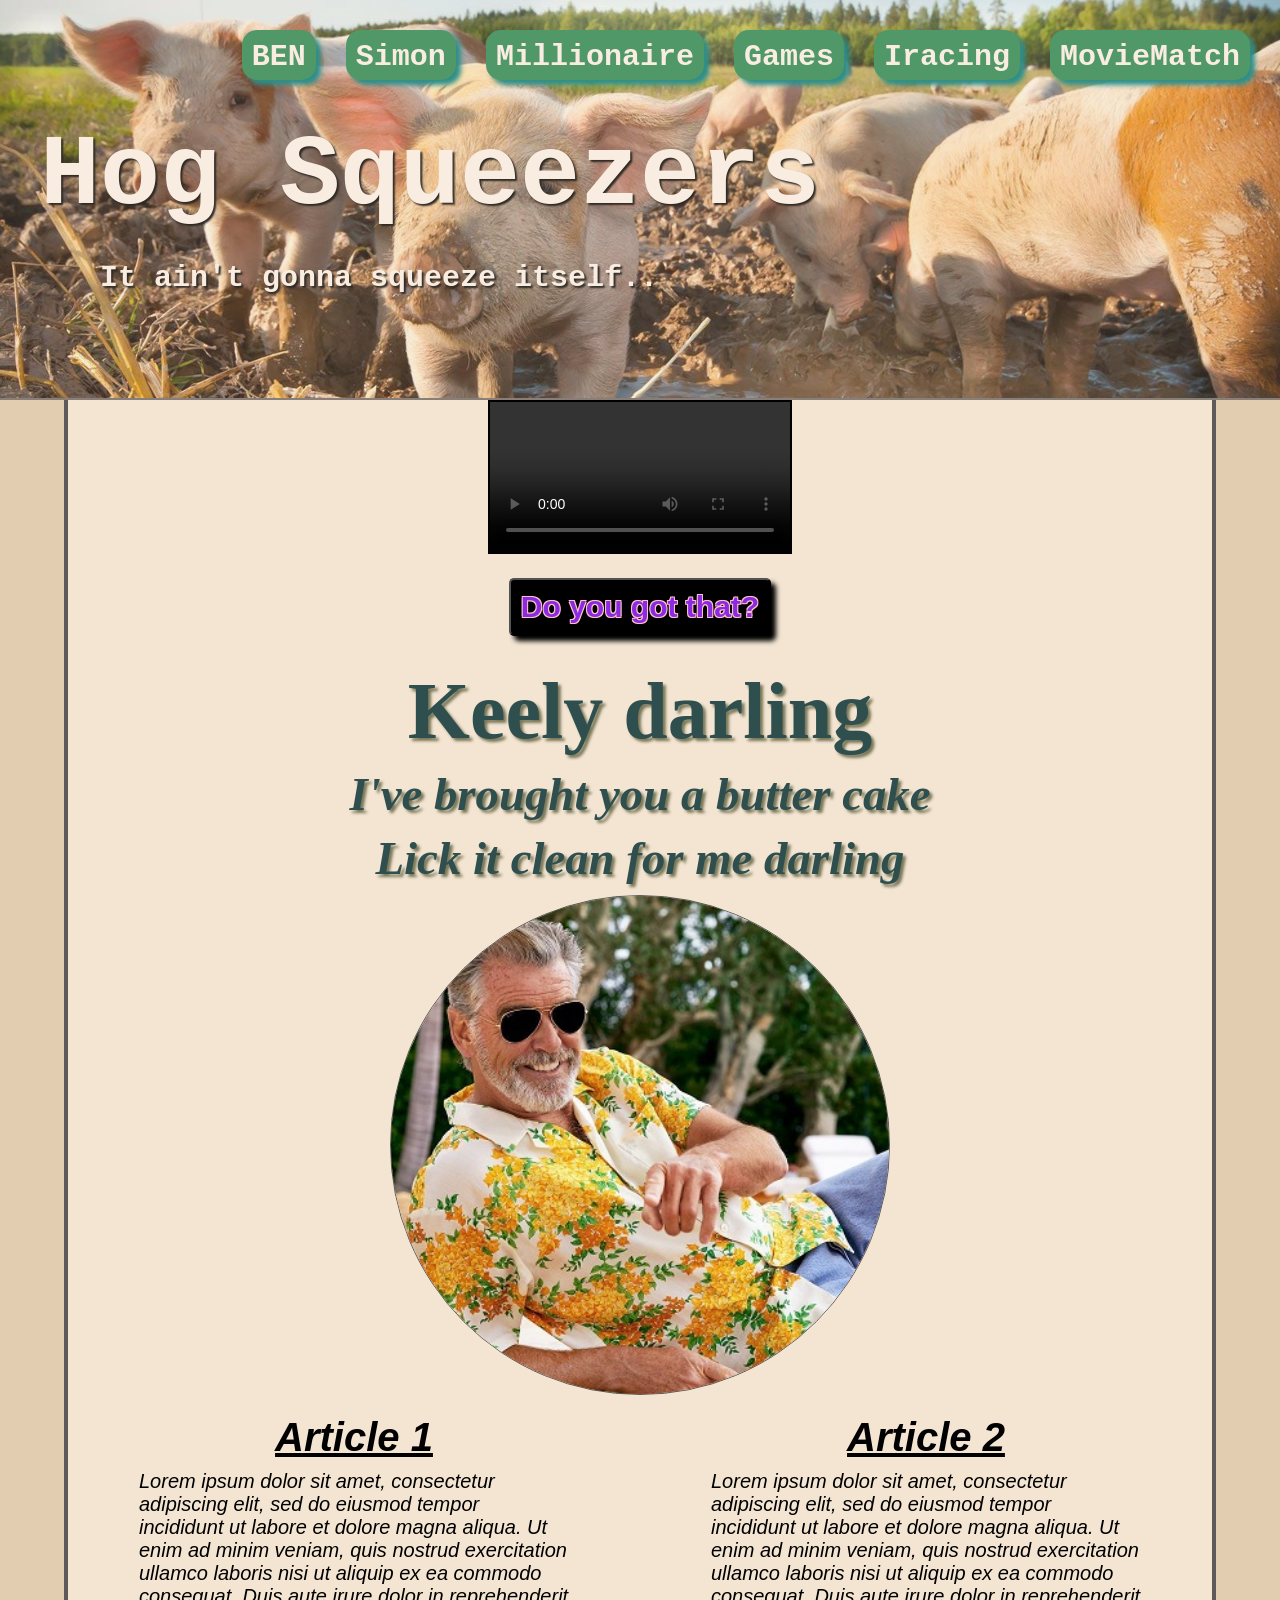
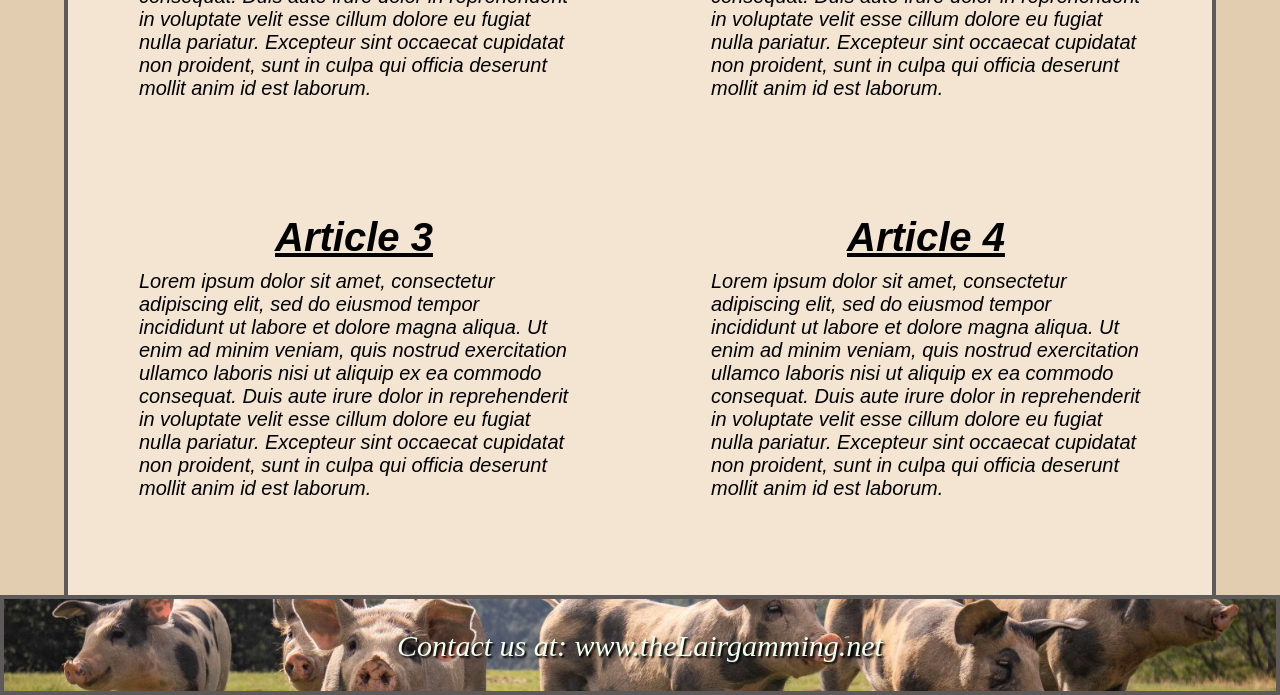
==== index.html @ db67a96e "d" ====
<!DOCTYPE html>
<html lang="en">
<head>
    <meta charset="UTF-8">
    <meta name="viewport" content="width=device-width, initial-scale=1.0">
    <title>Document</title>
    <link rel="stylehseet" href="normalize.css">
    <link rel="stylesheet" href="style2.css">
</head>
<body id="richardobackground1">
    <div id="richardobackground2" class="banner">
        <header class="header">
            <nav class="navbar">
                <ul class="nav-ul">
                    <li><a class="ben-link" href="index2.html">BEN</a></li>
                    <li><a class="ben-link" href="simon.html">Simon</a></li>
                    <li><a class="ben-link" href="millionaire.html">Millionaire</a></li>
                    <li><a class="ben-link" href="Indexgames.html">Games</a></li>
                    <li><a class="ben-link" href="index3.html">Iracing</a></li>
                    <li><a class="ben-link" href="memorymatch.html">MovieMatch</a></li>
                </ul>
            </nav>
         </header>
        <div class="headline-div"><h1 class="title">Hog Squeezers</h1><br>
            <h3 class="tagline">It ain't gonna squeeze itself..</h3>
        </div>
    </div>
<div id="richardobackground3" class="main-content">
    <div class="main-content-headline">
        <h1></h1>
    </div>
    <div class="video-container">
        <video src="pigs.mp4" controls></video>
    </div> 
    <div class="keely-darling">
         <!-- ------you got that----- -->
         <audio id="ugotthat" src="ugotthat.mp3" type="audio/mpeg">
         </audio>
         <button id="doyougotthat" onclick="test()">Do you got that?</button>
         <!-- ------you got that----- --> 
        <h1 id="line1">Keely darling</h1>
        <h3 id="line2">I've brought you a butter cake</h3>
        <h3 id="line3">Lick it clean for me darling</h3>
    </div>
    <div class="pierce-div">
        <div class="pierce-div-2">
            <img id="richardobackground4" src="pierce.jpg" class="pierce">
            <img id="richardoFaceFade" src="richardoface.jpg" class="pierce"> 
        </div>
     </div> 

  <!-- content area -->

    <div class="main-articles">
        <div class="article-1">
            <h3>Article 1</h3>
            <p>Lorem ipsum dolor sit amet, consectetur adipiscing elit, sed do eiusmod tempor incididunt ut labore et dolore magna aliqua. Ut enim ad minim veniam, quis nostrud exercitation ullamco laboris nisi ut aliquip ex ea commodo consequat. Duis aute irure dolor in reprehenderit in voluptate velit esse cillum dolore eu fugiat nulla pariatur. Excepteur sint occaecat cupidatat non proident, sunt in culpa qui officia deserunt mollit anim id est laborum.</p>

        </div>
        <div class="article-2">
            <h3>Article 2</h3>
                <p>Lorem ipsum dolor sit amet, consectetur adipiscing elit, sed do eiusmod tempor incididunt ut labore et dolore magna aliqua. Ut enim ad minim veniam, quis nostrud exercitation ullamco laboris nisi ut aliquip ex ea commodo consequat. Duis aute irure dolor in reprehenderit in voluptate velit esse cillum dolore eu fugiat nulla pariatur. Excepteur sint occaecat cupidatat non proident, sunt in culpa qui officia deserunt mollit anim id est laborum.</p>
        </div>
        <div class="article-3">
            <h3>Article 3</h3>
            <p>Lorem ipsum dolor sit amet, consectetur adipiscing elit, sed do eiusmod tempor incididunt ut labore et dolore magna aliqua. Ut enim ad minim veniam, quis nostrud exercitation ullamco laboris nisi ut aliquip ex ea commodo consequat. Duis aute irure dolor in reprehenderit in voluptate velit esse cillum dolore eu fugiat nulla pariatur. Excepteur sint occaecat cupidatat non proident, sunt in culpa qui officia deserunt mollit anim id est laborum.</p>

        </div>
        <div class="article-4">
            <h3>Article 4</h3>
            <p>Lorem ipsum dolor sit amet, consectetur adipiscing elit, sed do eiusmod tempor incididunt ut labore et dolore magna aliqua. Ut enim ad minim veniam, quis nostrud exercitation ullamco laboris nisi ut aliquip ex ea commodo consequat. Duis aute irure dolor in reprehenderit in voluptate velit esse cillum dolore eu fugiat nulla pariatur. Excepteur sint occaecat cupidatat non proident, sunt in culpa qui officia deserunt mollit anim id est laborum.</p>

        </div>
      
    </div>
       
     
</div>  

<!-- footer area -->

  <footer>
    <p class="contact-us"><i>Contact us at: www.theLairgamming.net</i></p>
  </footer>
  

  <script
  src="https://code.jquery.com/jquery-3.5.1.min.js"
  integrity="sha256-9/aliU8dGd2tb6OSsuzixeV4y/faTqgFtohetphbbj0="
  crossorigin="anonymous"></script>
<script src="script.js"></script>
</body>
</html>
---- style2.css ----
*{
    box-sizing: border-box;
}

html{
    background-color: rgb(226, 205, 177);
    width: 100%;
    height: 100%;
}
body{
    width: 100%;
    padding: 0;
    margin: 0;
}

/* top content */
.ben-link, .ben-link:visited{
    text-decoration: none;
    color: seashell;
    
}

header{
    padding: 0;
    margin: 0;  
    width: 100%;
}

.banner{
    position: absolute;
    top: 0px;
    background-image: url("pig-banner.jpg");
    opacity: 80%;
    height: 400px;
    width:100%;
    background-repeat: no-repeat;
    background-position: center;
    background-size: cover;
    margin: 0px;
    padding: 0px;
    border-bottom: 2px solid rgb(116, 107, 107);
}
.navbar{
  display: flex;
  width: 100%;
  height: 100px;
}
.nav-ul{
    display: flex;
    list-style-type: none;
    font-size: 30px;
    font-weight: bolder;
    color: seashell;
    font-family: 'Courier New', Courier, monospace;
    height: 50px;
    width: 100%;
    justify-content: flex-end;

   
}
.navbar li{
    display: inline-block;
    padding: 10px;
    margin-right: 30px;
    background-color: seagreen;
    border-radius: 15px;
    box-shadow: 5px 5px 5px teal;
}
.navbar li:hover{
    background-color: rgb(83, 187, 187);
    cursor: pointer;
}
.headline-div{
    margin: 0px;
}

.title{
    color: seashell;
    font-weight: bolder;
    font-family: 'Courier New', Courier, monospace;
    font-size: 100px;
    margin: 0px;
    margin-top: 20px;
    margin-left: 40px;
    text-shadow: 2px 2px 2px black;
    
}
.tagline{
    color: seashell;
    font-weight: bolder;
    font-family: 'Courier New', Courier, monospace;
    margin: 0px;
    margin-top: 10px;
    margin-left: 100px;
    font-size: 30px;
    text-shadow: 2px 2px 2px black;
}
.test1{
    width: 100%;
    height: 20px;
    background-color: red;
}

/* main content */

.pierce{
    border-radius: 50%;
    border: 1px solid rgb(95, 90, 90);
    height: 500px;
    width: 500px;
    position: absolute;
   
}
.pierce-div{
    height: 500px;
    width: 100%;
    display: flex;
    justify-content: center;
    position: relative;
}

.pierce-div-2{
    height: 500px;
    width: 500px;
   
}

#richardoFaceFade{
    position: absolute;
    opacity: 0.0;
}


.keely-darling{
    text-align: center;    
    color: darkslategray;
    font-style: italic;
    font-size: 40px;
    text-shadow: 3px 3px 3px rgb(122, 119, 88);
    
}
.keely-darling h1{
    font-style: normal;
}

.keely-darling h1,h3{
    margin-bottom: 10px;
    margin-top: 10px;
}

.main-content{
    width: 90%;
    height: 100%;
    background-color: rgb(243, 229, 210);
    margin: 0px;
    margin-left: auto;
    margin-right: auto;
    margin-top: 400px;
    border: 4px solid rgb(95, 90, 90);
    border-bottom: none;
    border-top: none;
}

.main-content-headline{
    color: black;
}
.main-articles{
    background-color: none;
    width: 100%;
    height: 800px;
    display: flex;
    justify-content: space-around;
    flex-wrap: wrap;
}


.main-articles > * {
    width: 450px;
    height: 380px;
    background-color: none;
    margin-top: auto;
    margin-bottom: auto;
}
.main-articles > * > h3{
    text-align: center;
    font-size: 40px;
    font-style: oblique;
    font-family: Verdana, Geneva, Tahoma, sans-serif;
    text-decoration: underline;
}

.main-articles > * > p{
    margin: 10px;
    font-size: 20px;
    font-family: Verdana, Geneva, Tahoma, sans-serif;
    font-style: italic;
}



/* footer area */

footer{
    height: 100px;
    width: 100%;
    background-image: url("pig-footer.jpg");
    background-repeat: no-repeat;
    background-size: cover;
    background-position: center;
    border: 4px solid rgb(95, 90, 90);
}

.contact-us{
    font-size: 30px;
    color: honeydew;
    text-align: center;
    text-shadow: 2px 2px 2px black;
}

#doyougotthat{
    padding: 10px;
    margin: 20px;
    font-size: 30px;
    font-weight: bold;
    box-shadow: 5px 5px 5px black;
    background-color: black;
    color: blueviolet;
    text-shadow: -1px -1px 0 pink, 1px -1px 0 pink, -1px 1px 0 pink, 1px 1px 0 pink;
    border-radius: 5px;
}
#doyougotthat:hover{
    border: 2PX solid blueviolet;
    cursor: pointer;
}

.video-container{
    text-align: center;
}
.video-container video{
    border: 2px solid black;
}
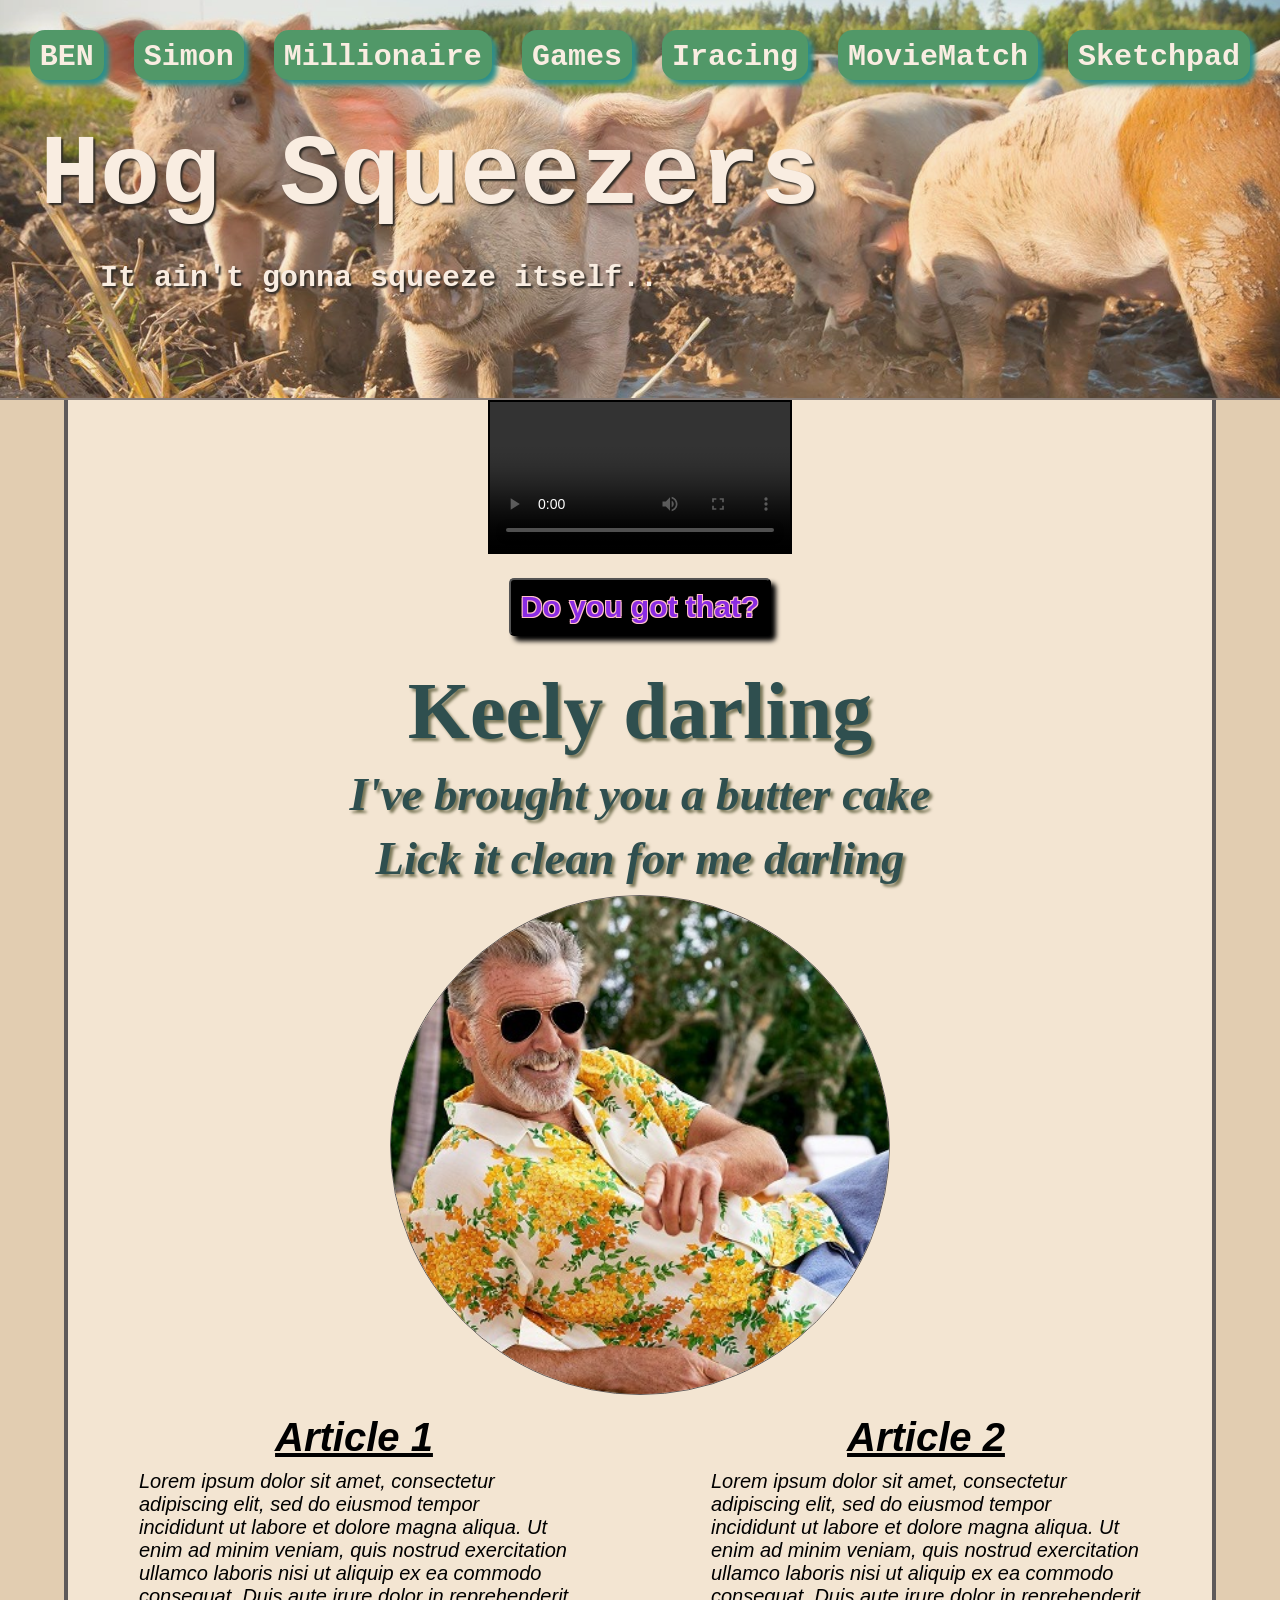
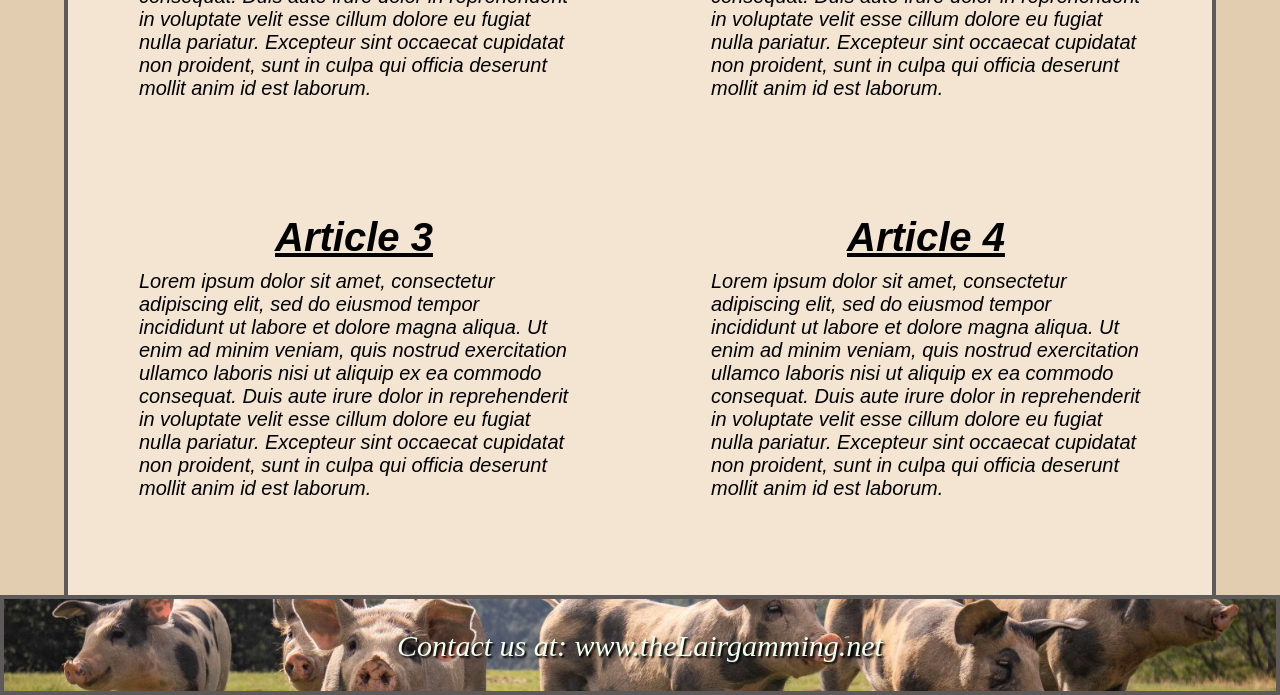
==== commit 26b8d004: "j" ====
--- a/index.html
+++ b/index.html
@@ -3,7 +3,7 @@
 <head>
     <meta charset="UTF-8">
     <meta name="viewport" content="width=device-width, initial-scale=1.0">
-    <title>Document</title>
+    <title>Pigs</title>
     <link rel="stylehseet" href="normalize.css">
     <link rel="stylesheet" href="style2.css">
 </head>
@@ -18,6 +18,7 @@
                     <li><a class="ben-link" href="Indexgames.html">Games</a></li>
                     <li><a class="ben-link" href="index3.html">Iracing</a></li>
                     <li><a class="ben-link" href="memorymatch.html">MovieMatch</a></li>
+                    <li><a class="ben-link" href="sketchpad.html">Sketchpad</a></li>
                 </ul>
             </nav>
          </header>
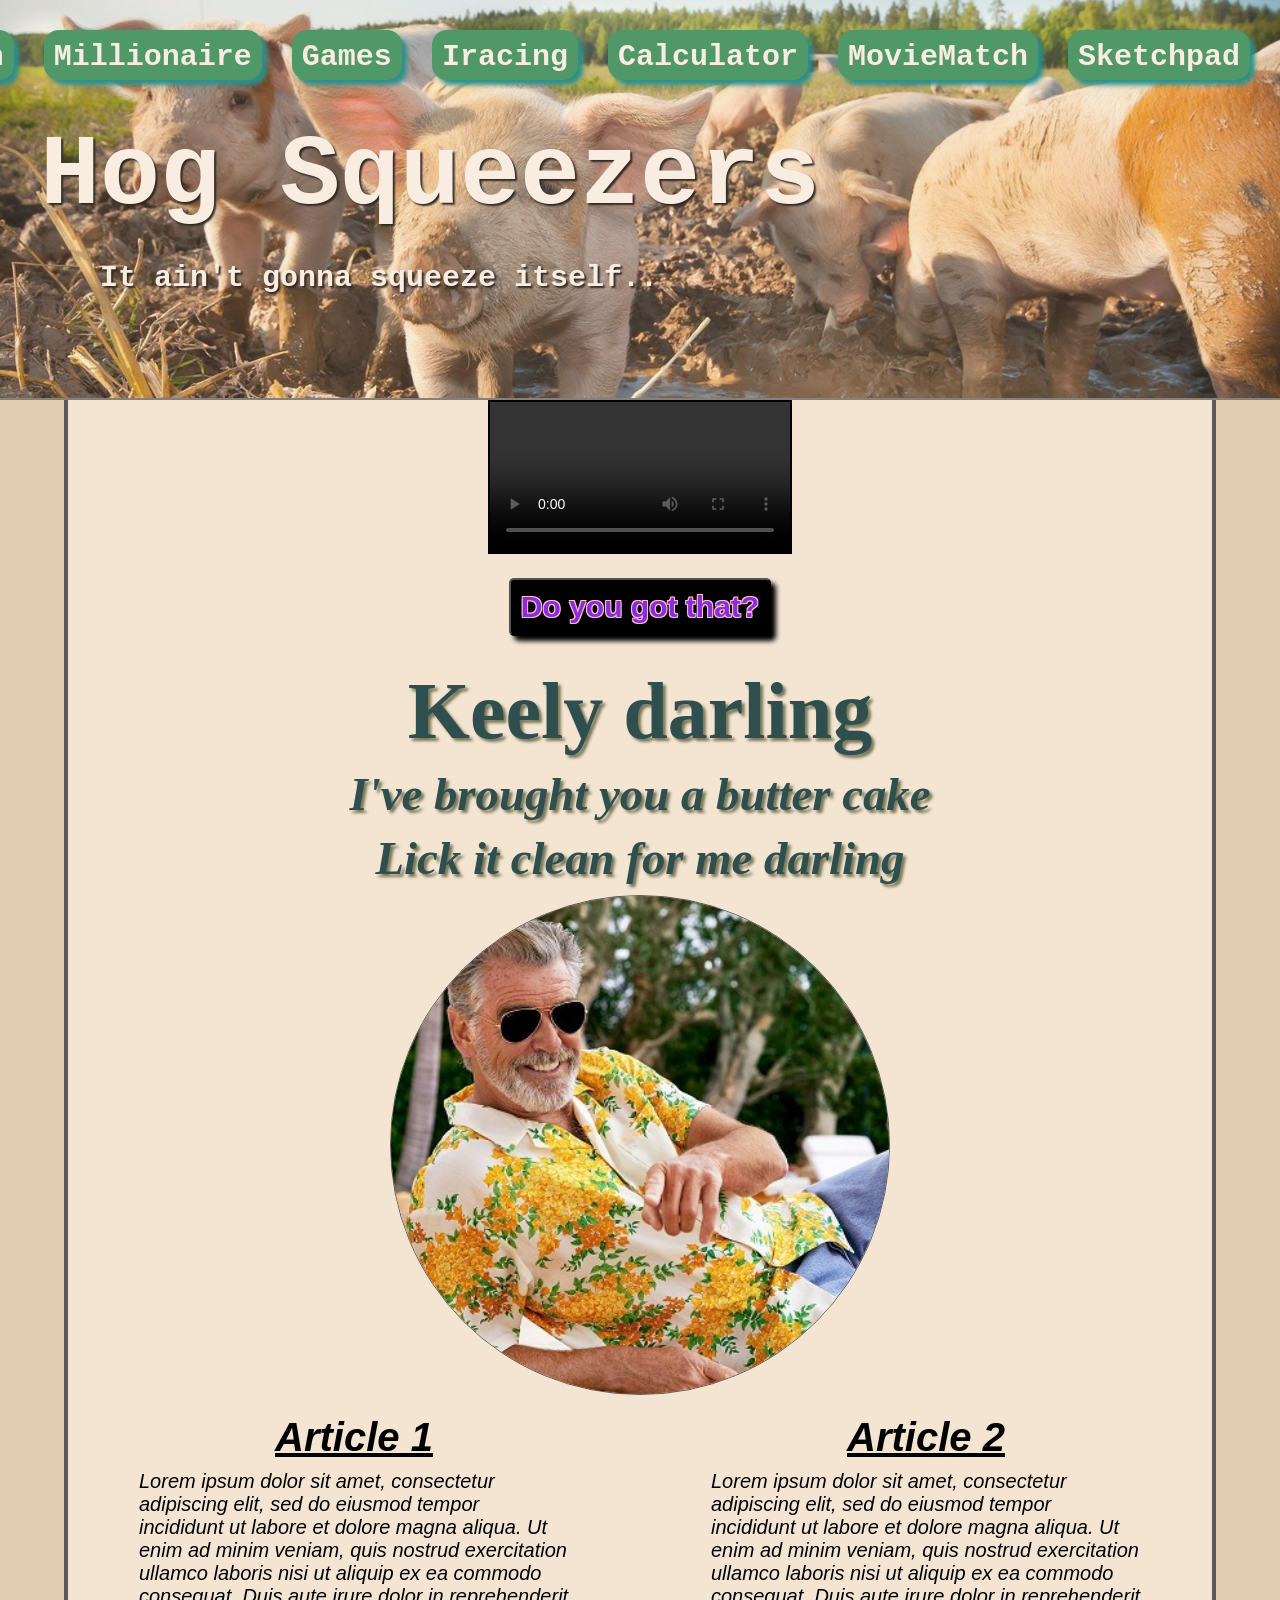
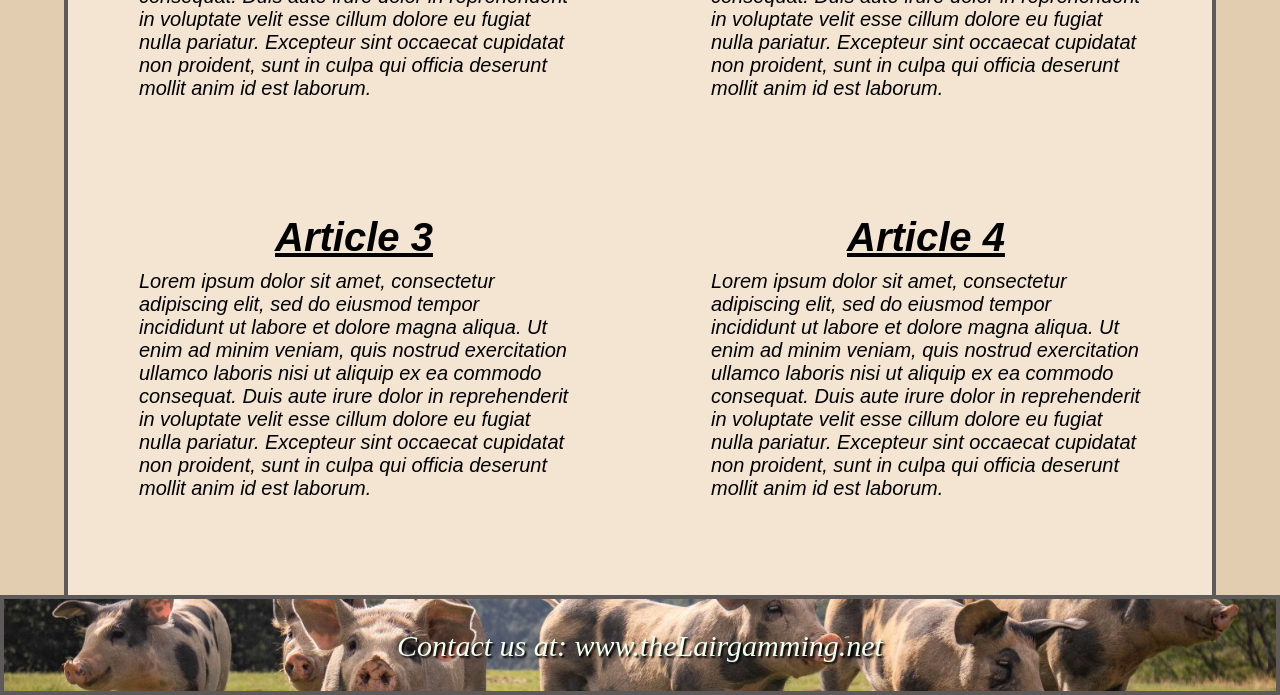
==== commit ad7ababb: "f" ====
--- a/index.html
+++ b/index.html
@@ -12,11 +12,12 @@
         <header class="header">
             <nav class="navbar">
                 <ul class="nav-ul">
-                    <li><a class="ben-link" href="index2.html">BEN</a></li>
+                    <li><a class="ben-link" href="index2.html">Ben</a></li>
                     <li><a class="ben-link" href="simon.html">Simon</a></li>
                     <li><a class="ben-link" href="millionaire.html">Millionaire</a></li>
                     <li><a class="ben-link" href="Indexgames.html">Games</a></li>
                     <li><a class="ben-link" href="index3.html">Iracing</a></li>
+                    <li><a class="ben-link" href="calc.html">Calculator</a></li>
                     <li><a class="ben-link" href="memorymatch.html">MovieMatch</a></li>
                     <li><a class="ben-link" href="sketchpad.html">Sketchpad</a></li>
                 </ul>
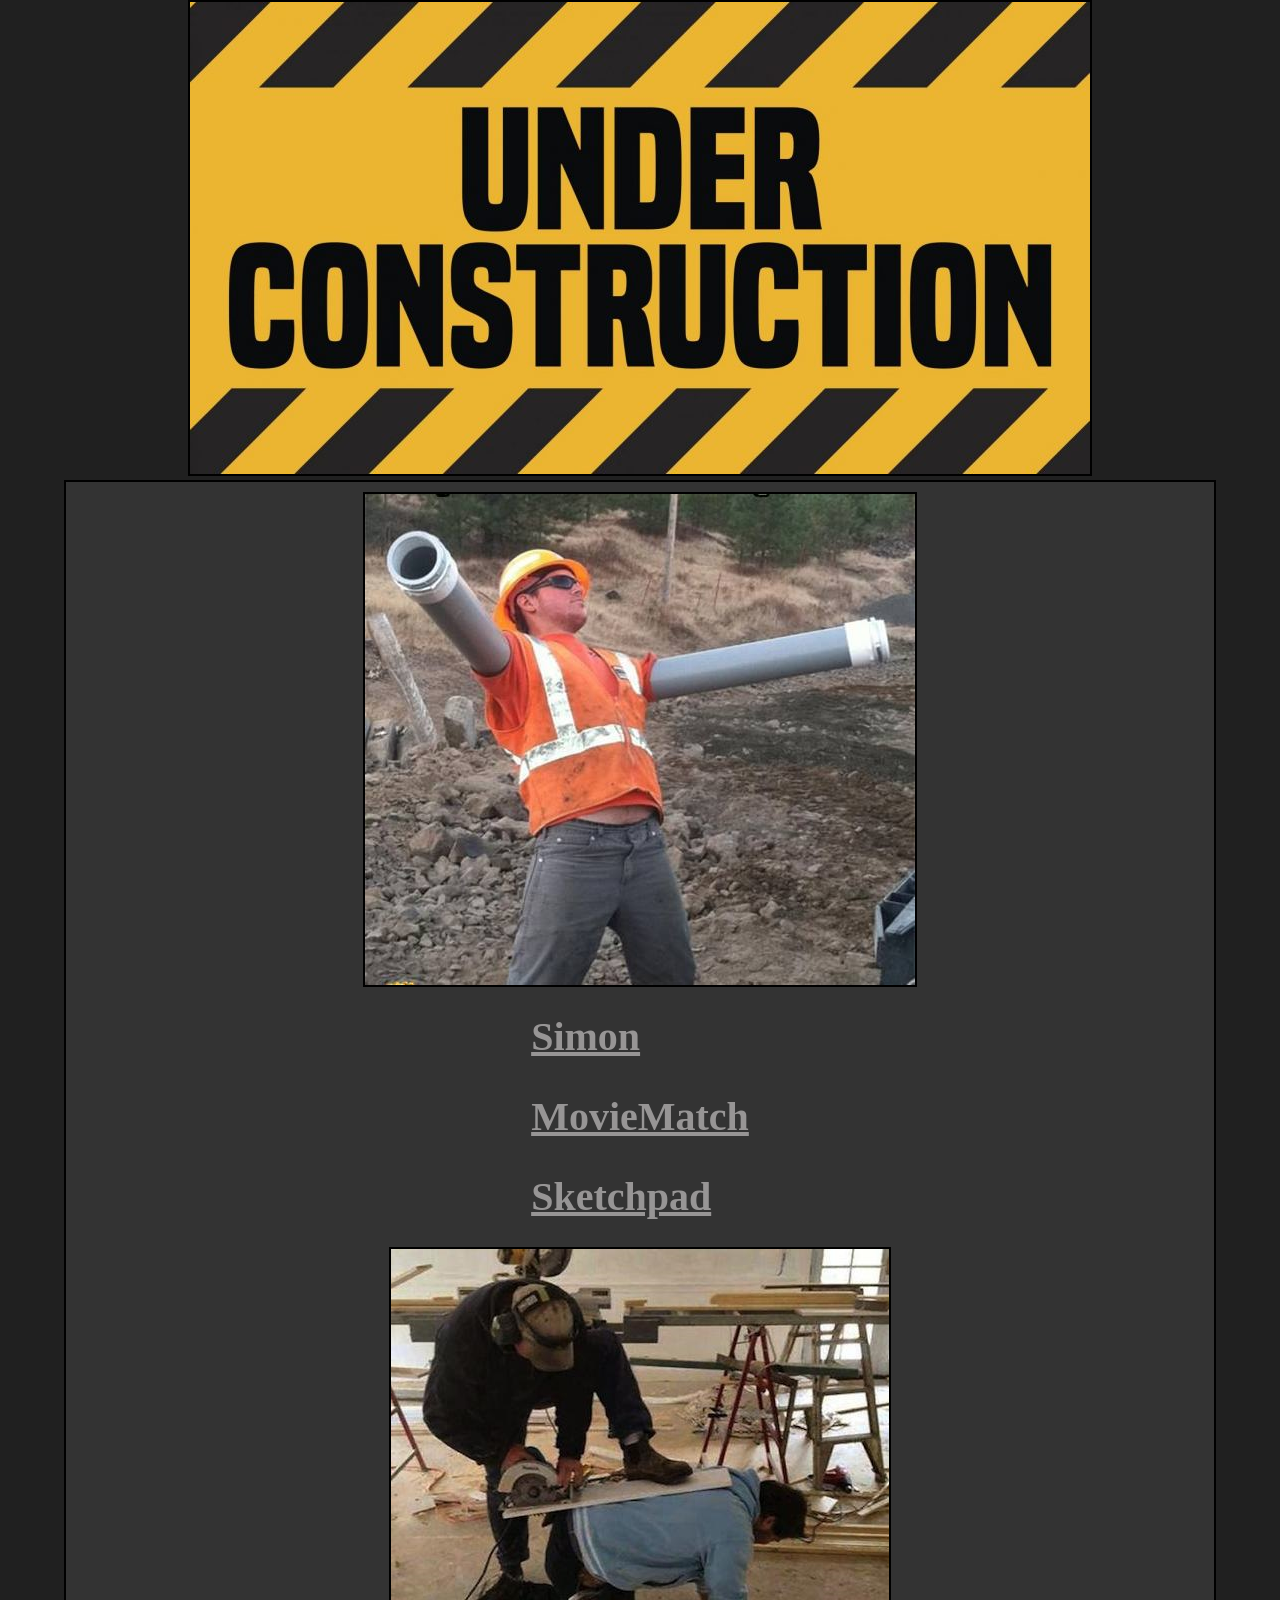
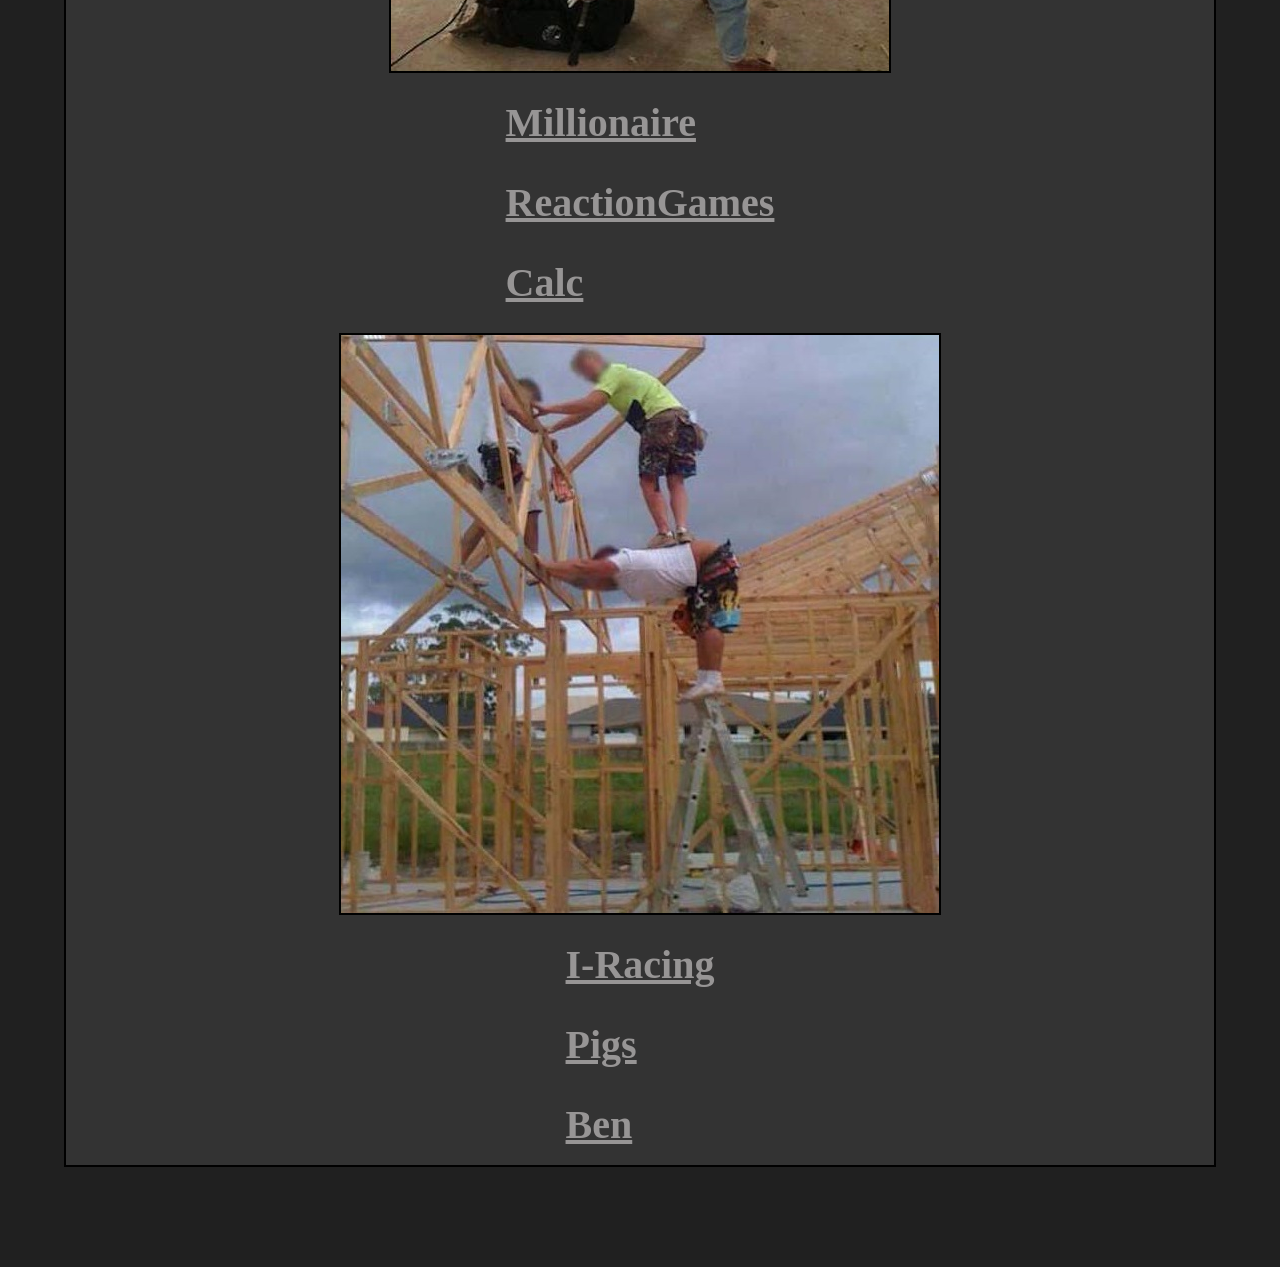
==== commit 2e6d684c: "j" ====
--- a/index.html
+++ b/index.html
@@ -3,93 +3,39 @@
 <head>
     <meta charset="UTF-8">
     <meta name="viewport" content="width=device-width, initial-scale=1.0">
-    <title>Pigs</title>
-    <link rel="stylehseet" href="normalize.css">
-    <link rel="stylesheet" href="style2.css">
+    <title>Joe Directory</title>
+    <link rel="stylesheet" href="index.css">
 </head>
-<body id="richardobackground1">
-    <div id="richardobackground2" class="banner">
-        <header class="header">
-            <nav class="navbar">
-                <ul class="nav-ul">
-                    <li><a class="ben-link" href="index2.html">Ben</a></li>
-                    <li><a class="ben-link" href="simon.html">Simon</a></li>
-                    <li><a class="ben-link" href="millionaire.html">Millionaire</a></li>
-                    <li><a class="ben-link" href="Indexgames.html">Games</a></li>
-                    <li><a class="ben-link" href="index3.html">Iracing</a></li>
-                    <li><a class="ben-link" href="calc.html">Calculator</a></li>
-                    <li><a class="ben-link" href="memorymatch.html">MovieMatch</a></li>
-                    <li><a class="ben-link" href="sketchpad.html">Sketchpad</a></li>
-                </ul>
-            </nav>
-         </header>
-        <div class="headline-div"><h1 class="title">Hog Squeezers</h1><br>
-            <h3 class="tagline">It ain't gonna squeeze itself..</h3>
+<body>
+    <div class="banner"><img src="underconstruction.jpg"></div>
+    <div class="main-content">
+        <div class="item a"><img src="construction1.jpeg"></div>
+        <div class="item b">
+            <ul>
+                <li><a href="simon/simon.html">Simon</a></li>
+                <li><a href="moviematch/memorymatch.html">MovieMatch</a></li>
+                <li><a href="sketchpad/sketchpad.html">Sketchpad</a></li>
+            </ul>
+        </div>
+        <div class="item c">
+            <ul>
+                <li><a href="millionaire/millionaire.html">Millionaire</a></li>
+                <li><a href="reactiongames/Indexgames.html">ReactionGames</a></li>
+                <li><a href="calc/calc.html">Calc</a></li>
+            </ul>
+        </div>
+        <div class="item d"><img src="construction2.jpg"></div>
+        <div class="item e"><img src="construction3.jpg"></div>
+        <div class="item f">
+            <ul>
+                <li><a href="iracing/index3.html">I-Racing</a></li>
+                <li><a href="pigs/index.html">Pigs</a></li>
+                <li><a href="ben/index2.html">Ben</a></li>
+            </ul>
         </div>
     </div>
-<div id="richardobackground3" class="main-content">
-    <div class="main-content-headline">
-        <h1></h1>
-    </div>
-    <div class="video-container">
-        <video src="pigs.mp4" controls></video>
-    </div> 
-    <div class="keely-darling">
-         <!-- ------you got that----- -->
-         <audio id="ugotthat" src="ugotthat.mp3" type="audio/mpeg">
-         </audio>
-         <button id="doyougotthat" onclick="test()">Do you got that?</button>
-         <!-- ------you got that----- --> 
-        <h1 id="line1">Keely darling</h1>
-        <h3 id="line2">I've brought you a butter cake</h3>
-        <h3 id="line3">Lick it clean for me darling</h3>
-    </div>
-    <div class="pierce-div">
-        <div class="pierce-div-2">
-            <img id="richardobackground4" src="pierce.jpg" class="pierce">
-            <img id="richardoFaceFade" src="richardoface.jpg" class="pierce"> 
-        </div>
-     </div> 
-
-  <!-- content area -->
-
-    <div class="main-articles">
-        <div class="article-1">
-            <h3>Article 1</h3>
-            <p>Lorem ipsum dolor sit amet, consectetur adipiscing elit, sed do eiusmod tempor incididunt ut labore et dolore magna aliqua. Ut enim ad minim veniam, quis nostrud exercitation ullamco laboris nisi ut aliquip ex ea commodo consequat. Duis aute irure dolor in reprehenderit in voluptate velit esse cillum dolore eu fugiat nulla pariatur. Excepteur sint occaecat cupidatat non proident, sunt in culpa qui officia deserunt mollit anim id est laborum.</p>
-
-        </div>
-        <div class="article-2">
-            <h3>Article 2</h3>
-                <p>Lorem ipsum dolor sit amet, consectetur adipiscing elit, sed do eiusmod tempor incididunt ut labore et dolore magna aliqua. Ut enim ad minim veniam, quis nostrud exercitation ullamco laboris nisi ut aliquip ex ea commodo consequat. Duis aute irure dolor in reprehenderit in voluptate velit esse cillum dolore eu fugiat nulla pariatur. Excepteur sint occaecat cupidatat non proident, sunt in culpa qui officia deserunt mollit anim id est laborum.</p>
-        </div>
-        <div class="article-3">
-            <h3>Article 3</h3>
-            <p>Lorem ipsum dolor sit amet, consectetur adipiscing elit, sed do eiusmod tempor incididunt ut labore et dolore magna aliqua. Ut enim ad minim veniam, quis nostrud exercitation ullamco laboris nisi ut aliquip ex ea commodo consequat. Duis aute irure dolor in reprehenderit in voluptate velit esse cillum dolore eu fugiat nulla pariatur. Excepteur sint occaecat cupidatat non proident, sunt in culpa qui officia deserunt mollit anim id est laborum.</p>
-
-        </div>
-        <div class="article-4">
-            <h3>Article 4</h3>
-            <p>Lorem ipsum dolor sit amet, consectetur adipiscing elit, sed do eiusmod tempor incididunt ut labore et dolore magna aliqua. Ut enim ad minim veniam, quis nostrud exercitation ullamco laboris nisi ut aliquip ex ea commodo consequat. Duis aute irure dolor in reprehenderit in voluptate velit esse cillum dolore eu fugiat nulla pariatur. Excepteur sint occaecat cupidatat non proident, sunt in culpa qui officia deserunt mollit anim id est laborum.</p>
-
-        </div>
-      
-    </div>
-       
-     
-</div>  
-
-<!-- footer area -->
-
-  <footer>
-    <p class="contact-us"><i>Contact us at: www.theLairgamming.net</i></p>
-  </footer>
-  
-
-  <script
-  src="https://code.jquery.com/jquery-3.5.1.min.js"
-  integrity="sha256-9/aliU8dGd2tb6OSsuzixeV4y/faTqgFtohetphbbj0="
-  crossorigin="anonymous"></script>
-<script src="script.js"></script>
+    <footer></footer>
+    
 </body>
+<script src="index.js"></script>
 </html>
--- a/index.css
+++ b/index.css
@@ -0,0 +1,95 @@
+*{
+    box-sizing: border-box;
+    margin: 0;
+    padding: 0;
+}
+
+html,body{
+    height: 100%;
+    width: 100%;
+    background-color: rgb(32, 32, 32);
+}
+
+.banner{
+    justify-content: center;
+    width: 100%;
+    text-align: center;
+}
+
+.banner img{
+    border: 2px solid black;
+}
+
+.main-content{
+    display: grid;
+    grid-template-columns: 1fr 1fr;
+    min-height: 100px;
+    width: 90%;
+    border: 2px solid black;
+    margin: auto;
+    background-color: #333;
+    grid-row: auto;
+}
+
+.item{
+    display: flex;
+    justify-content: center;
+    width: 100%;
+    justify-self: center;
+    align-items: center;
+    font-size: 40px;
+    color: rgb(151, 149, 149);
+    font-weight: bold;
+    text-decoration: underline;
+    line-height: 200%;
+}
+
+.item > img{
+    border: 2px solid black;
+    margin: 10px;
+}
+
+a:visited{
+    text-decoration: none;
+    color: rgb(151, 149, 149);
+
+}
+
+a:link{
+    text-decoration: none;
+    color: rgb(151, 149, 149);
+}
+
+ul{
+    list-style-type: none;
+}
+
+footer{
+    height: 100px;
+    width: 100%;
+    
+}
+
+@media only screen and (max-width: 1300px) {
+    .main-content {
+      grid-template-columns: 1fr;
+    }
+    .a{
+        order: 1;
+    }
+    .b{
+        order: 2;
+    }
+    .c{
+        order: 4;
+    }
+    .d{
+        order: 3;
+    }
+    .e{
+        order: 5;
+    }
+    .f{
+        order: 6;
+    }
+  }
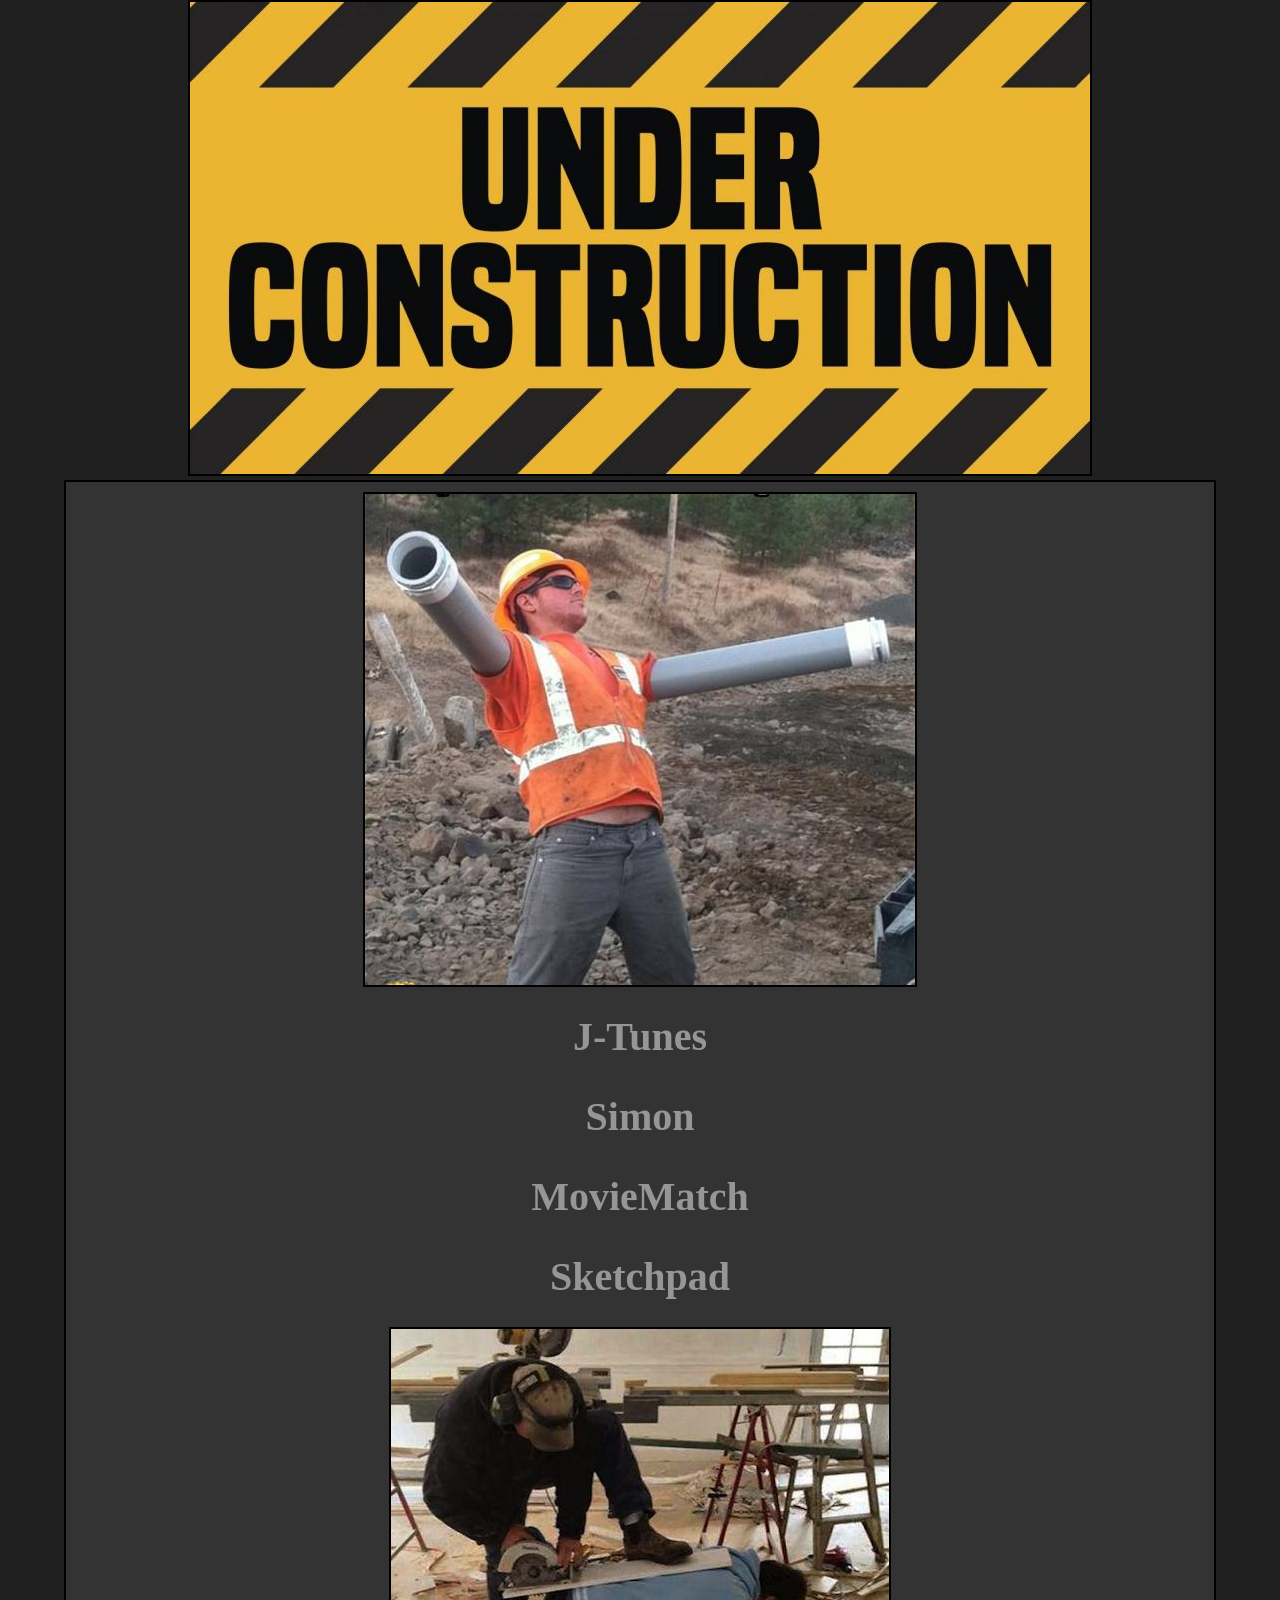
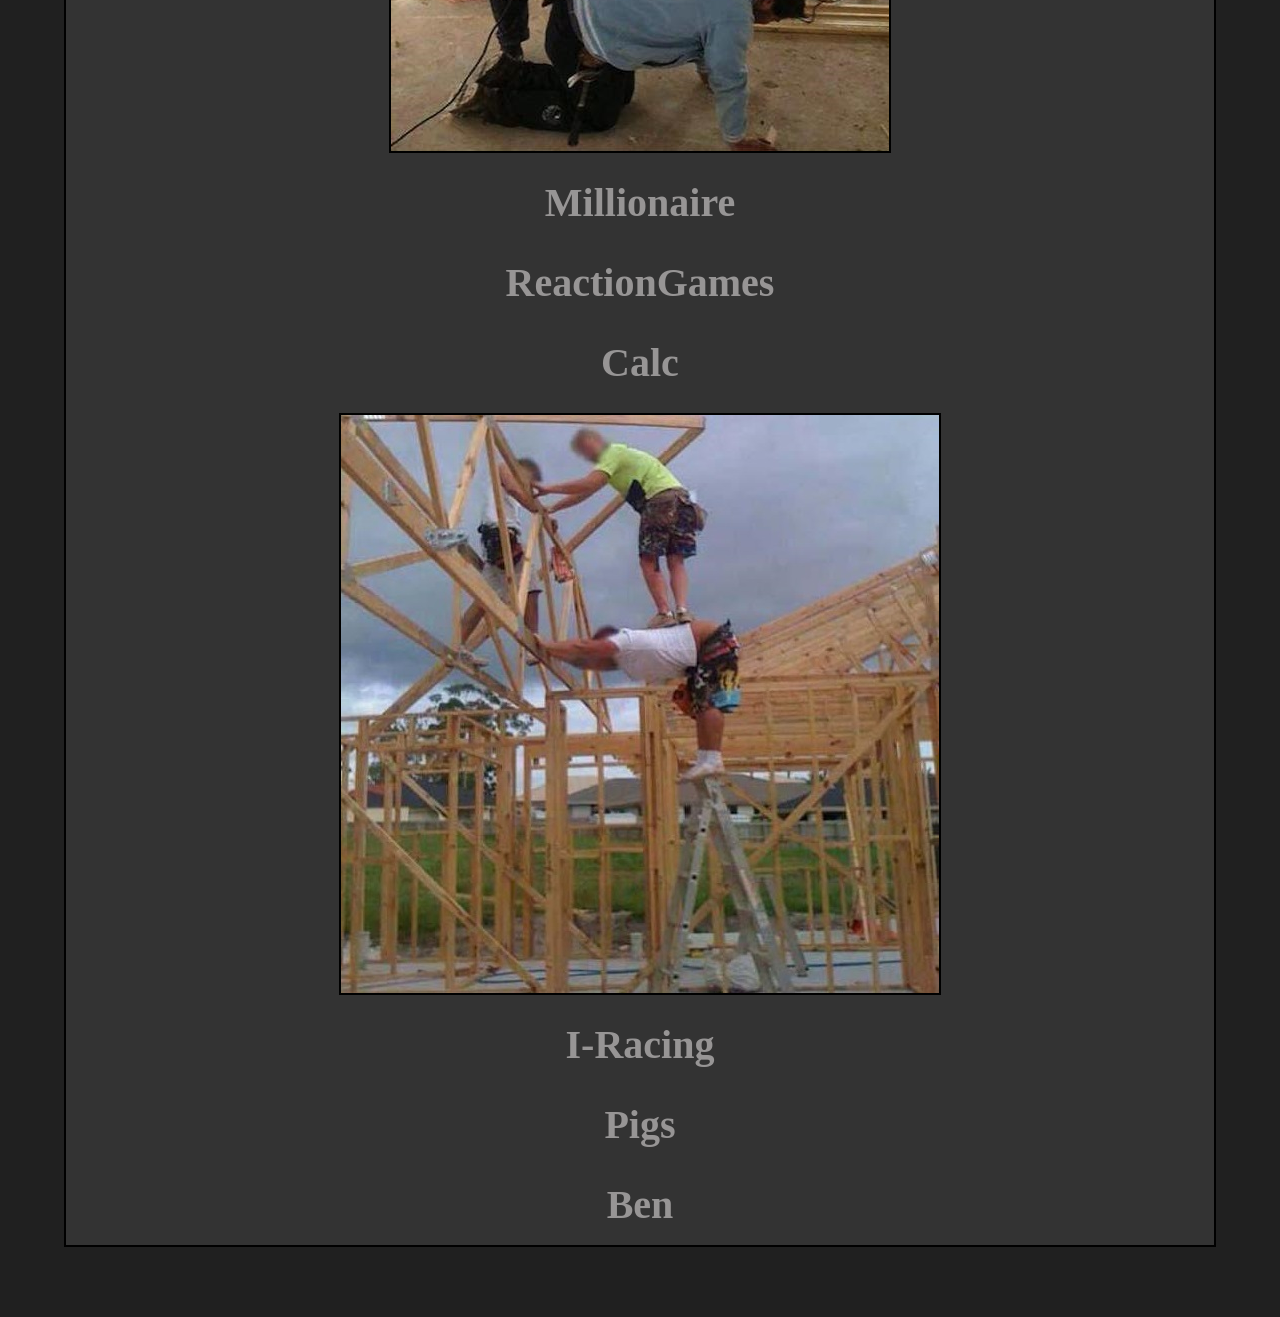
==== commit d914b735: "d" ====
--- a/index.html
+++ b/index.html
@@ -12,6 +12,7 @@
         <div class="item a"><img src="construction1.jpeg"></div>
         <div class="item b">
             <ul>
+                <li><a href="jtunes/jtunes.html">J-Tunes</a></li>
                 <li><a href="simon/simon.html">Simon</a></li>
                 <li><a href="moviematch/memorymatch.html">MovieMatch</a></li>
                 <li><a href="sketchpad/sketchpad.html">Sketchpad</a></li>
--- a/index.css
+++ b/index.css
@@ -40,7 +40,6 @@
     font-size: 40px;
     color: rgb(151, 149, 149);
     font-weight: bold;
-    text-decoration: underline;
     line-height: 200%;
 }
 
@@ -49,10 +48,14 @@
     margin: 10px;
 }
 
+a{
+    padding: 10px;
+    border-radius: 10px;
+}
+
 a:visited{
     text-decoration: none;
     color: rgb(151, 149, 149);
-
 }
 
 a:link{
@@ -60,14 +63,18 @@
     color: rgb(151, 149, 149);
 }
 
+a:hover{
+    background-color: rgb(63, 63, 63);
+}
+
 ul{
     list-style-type: none;
+    text-align: center;
 }
 
 footer{
-    height: 100px;
+    height: 70px;
     width: 100%;
-    
 }
 
 @media only screen and (max-width: 1300px) {
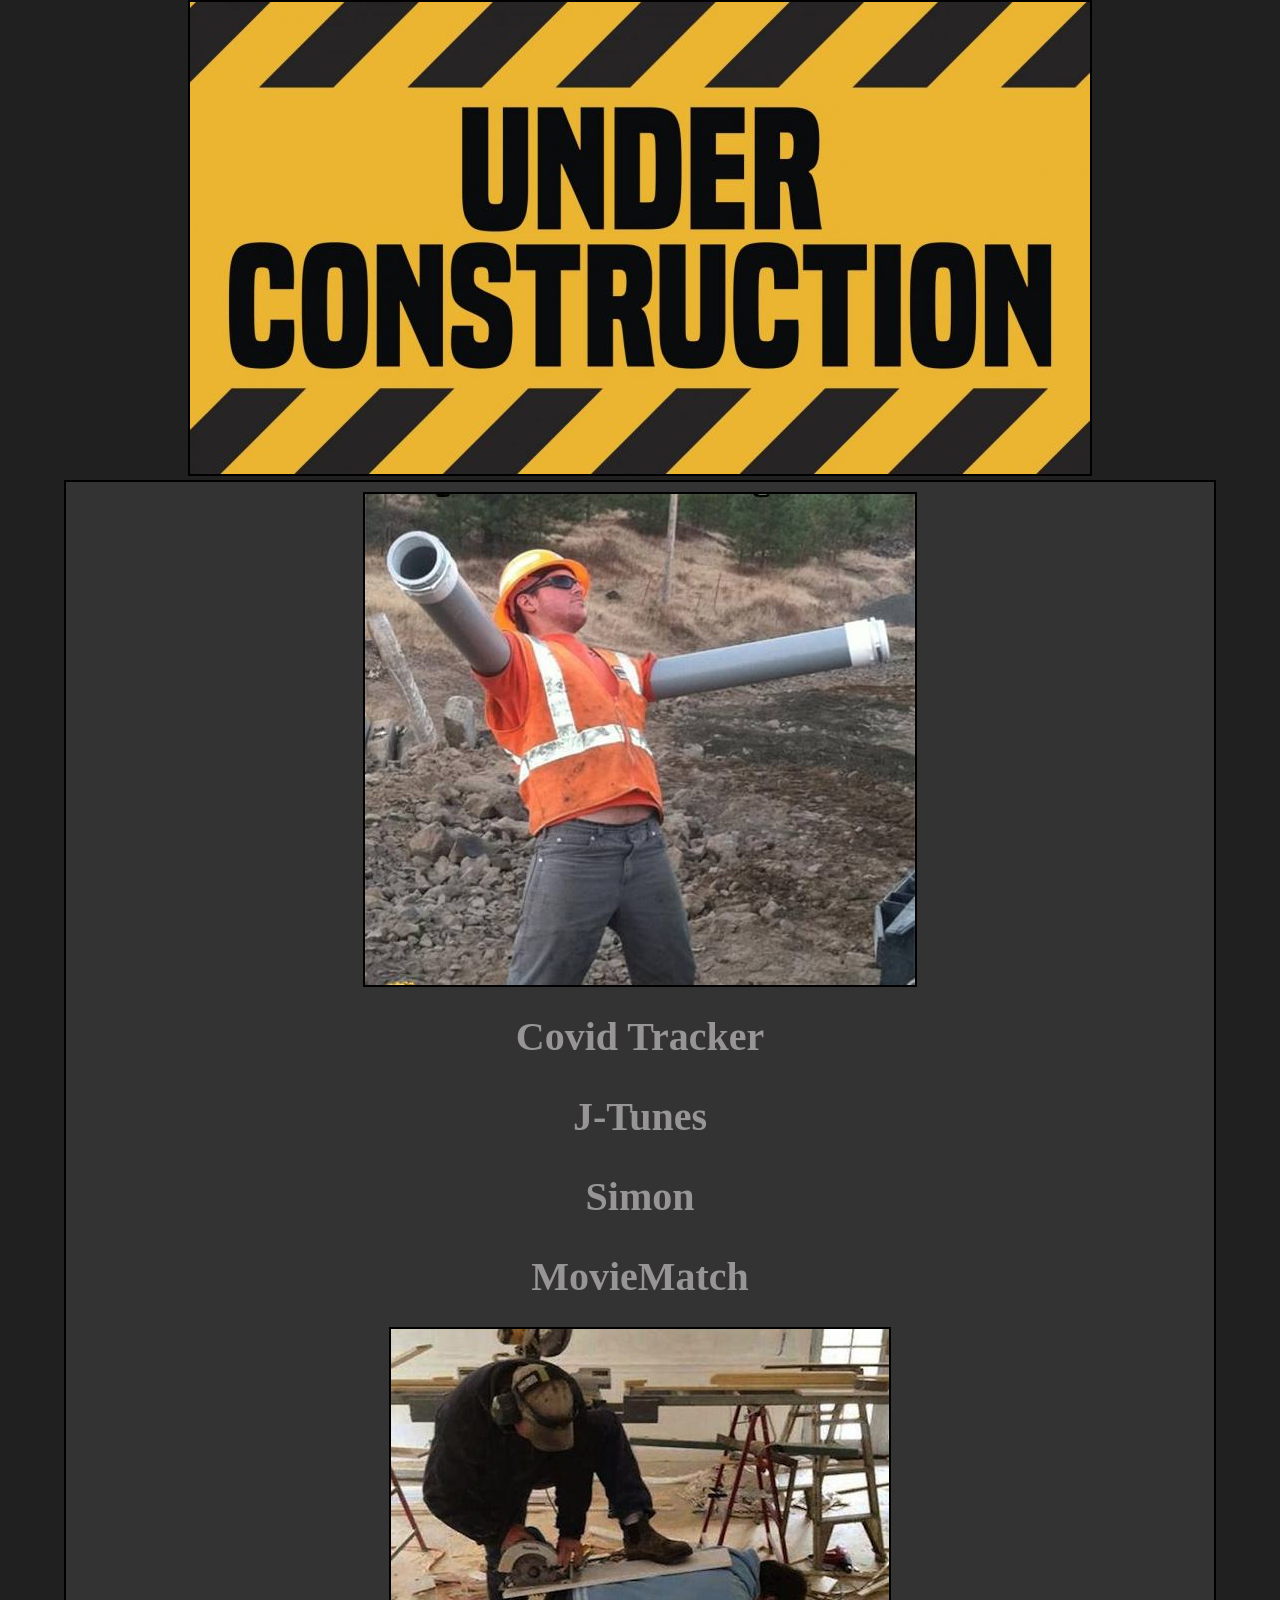
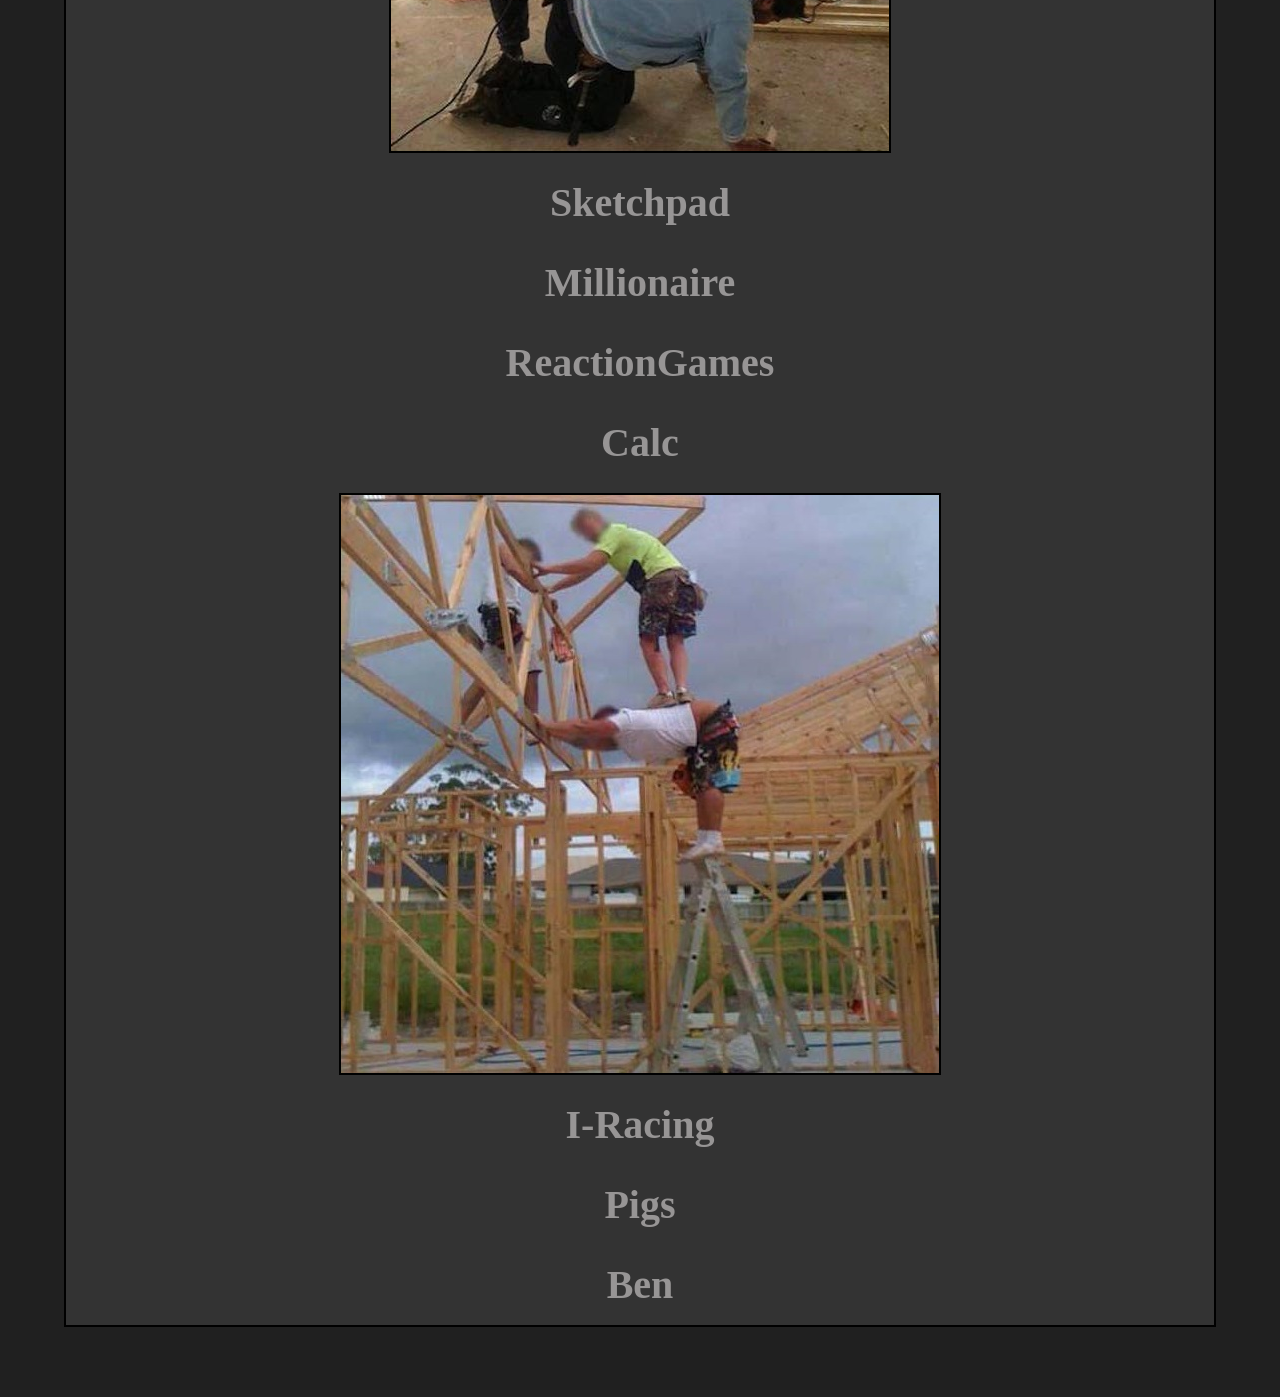
==== commit aed1acb4: "d" ====
--- a/index.html
+++ b/index.html
@@ -12,14 +12,15 @@
         <div class="item a"><img src="construction1.jpeg"></div>
         <div class="item b">
             <ul>
+                <li><a href="covid/covid.html">Covid Tracker</a></li>
                 <li><a href="jtunes/jtunes.html">J-Tunes</a></li>
                 <li><a href="simon/simon.html">Simon</a></li>
                 <li><a href="moviematch/memorymatch.html">MovieMatch</a></li>
-                <li><a href="sketchpad/sketchpad.html">Sketchpad</a></li>
             </ul>
         </div>
         <div class="item c">
             <ul>
+                <li><a href="sketchpad/sketchpad.html">Sketchpad</a></li>
                 <li><a href="millionaire/millionaire.html">Millionaire</a></li>
                 <li><a href="reactiongames/Indexgames.html">ReactionGames</a></li>
                 <li><a href="calc/calc.html">Calc</a></li>
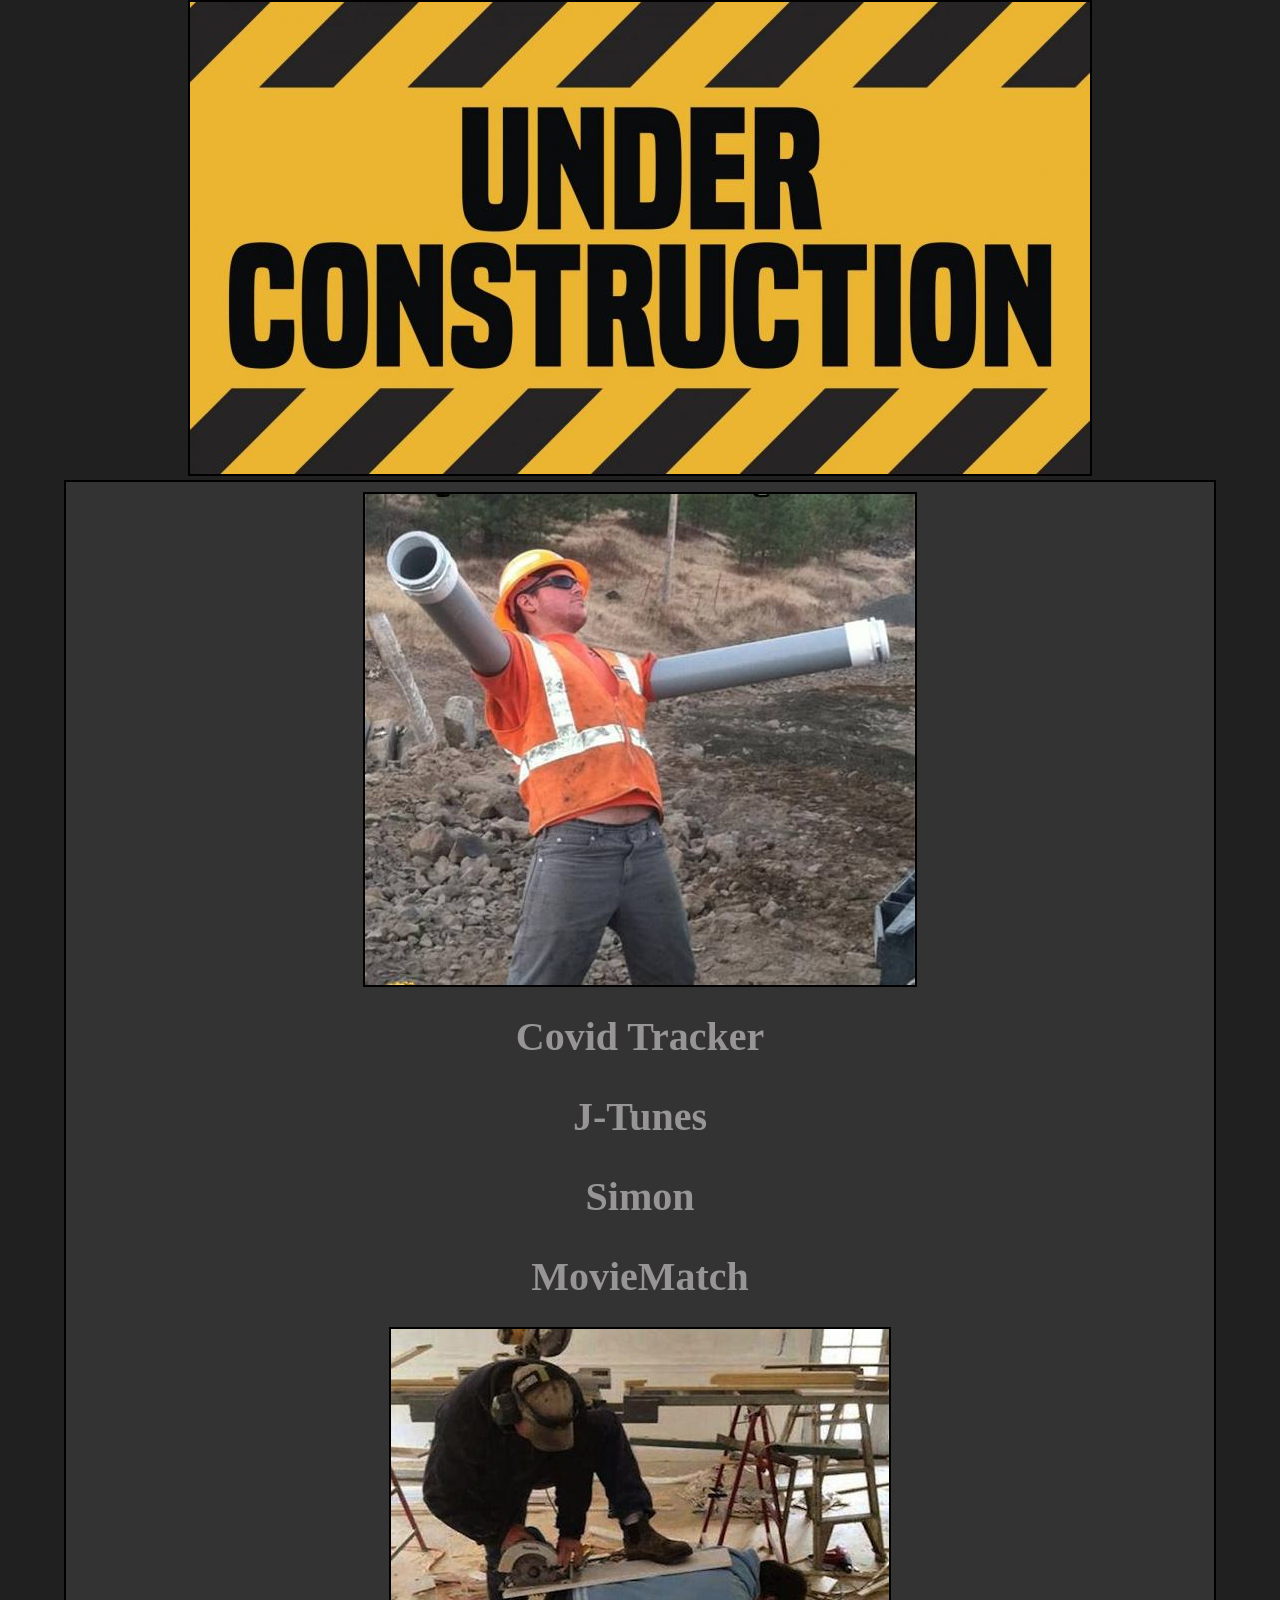
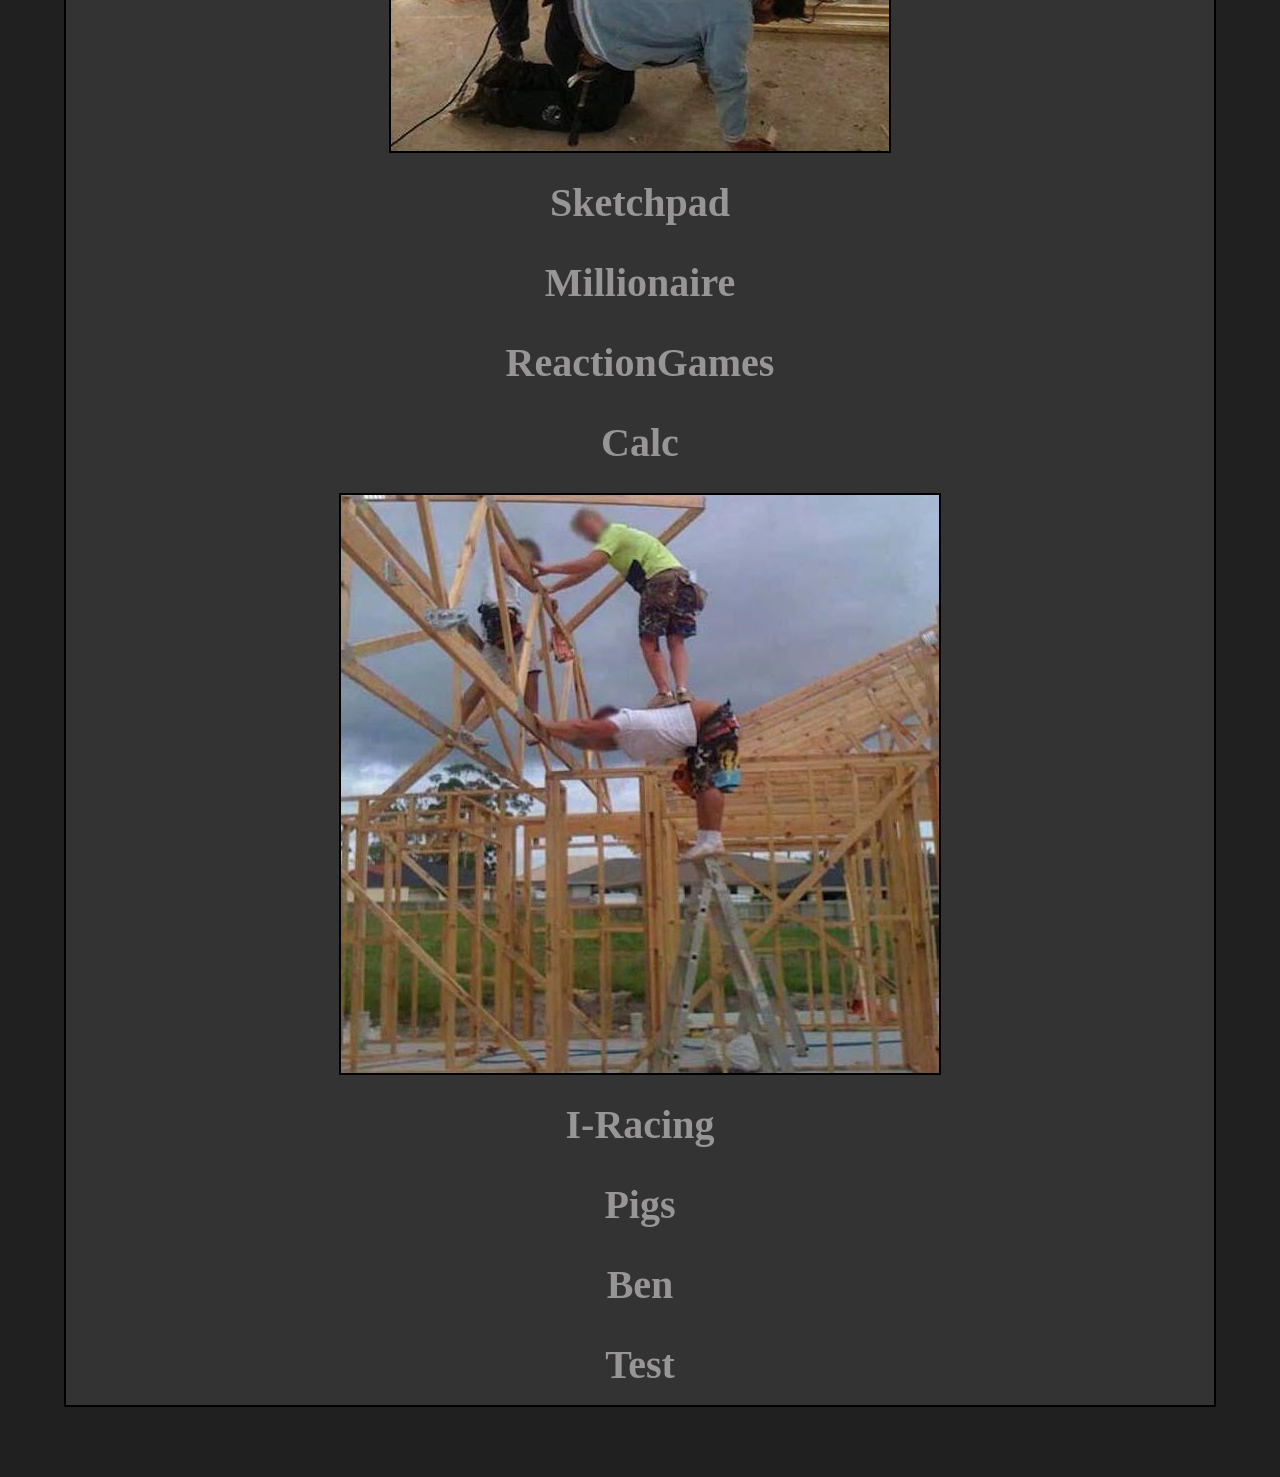
==== commit 3c82290d: "Update index.html" ====
--- a/index.html
+++ b/index.html
@@ -33,6 +33,7 @@
                 <li><a href="iracing/index3.html">I-Racing</a></li>
                 <li><a href="pigs/index.html">Pigs</a></li>
                 <li><a href="ben/index2.html">Ben</a></li>
+                <li><a href="http://67.189.136.18">Test</a></li>
             </ul>
         </div>
     </div>
